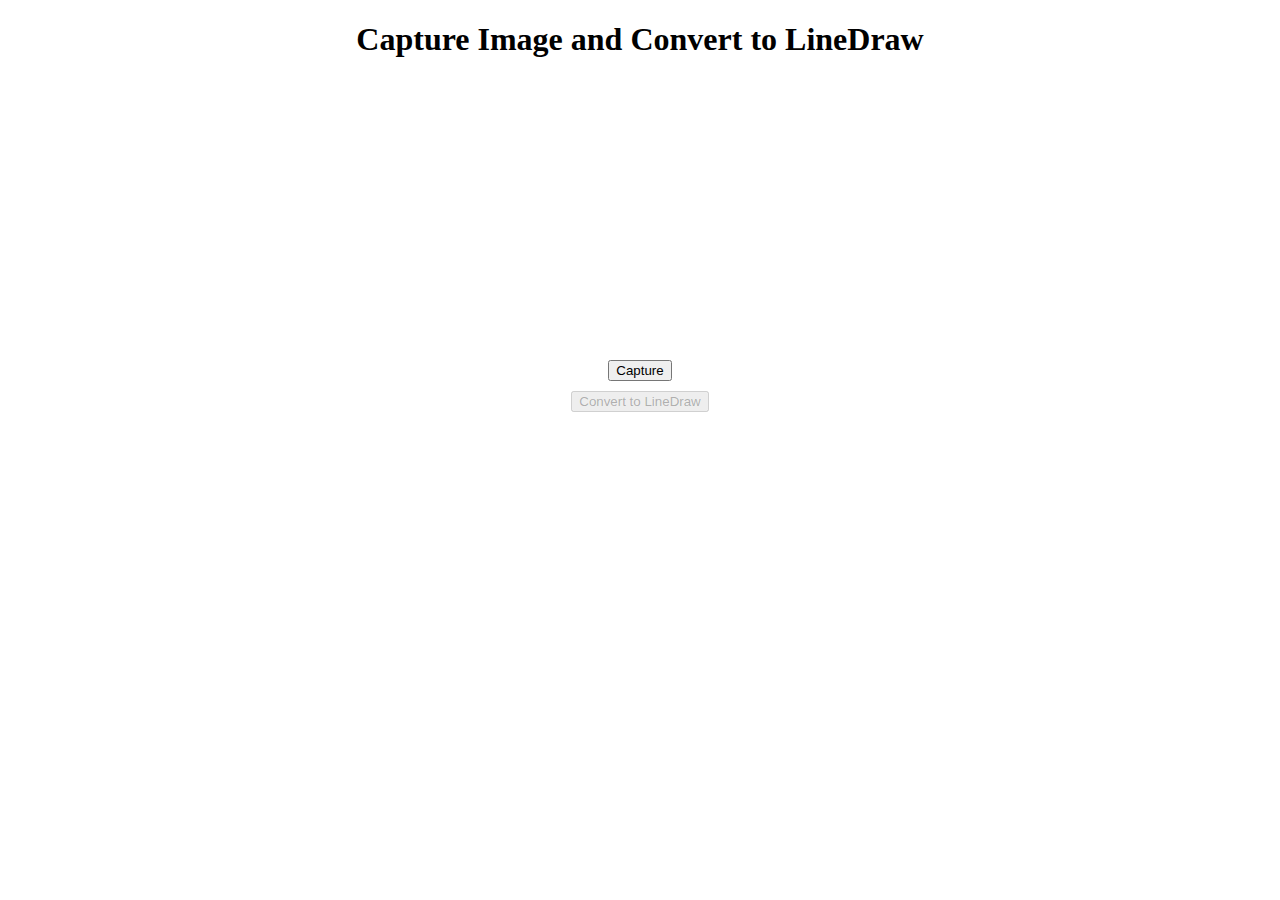
==== app/templates/index.html @ b74b1696 "first commit" ====
<!DOCTYPE html>
<html lang="en">
<head>
    <meta charset="UTF-8">
    <title>Line draw Image Converter</title>
    <style>
        #video, #canvas, #captured-image {
            display: block;
            margin: 20px auto;
            width: 320px;  /* Match the width of the captured image */
            height: 240px; /* Match the height of the captured image */
        }
        #canvas, #captured-image, #image-1, #image-2 {
            display: none;
        }
        .images {
            display: flex;
            justify-content: center;
            margin: 20px 0;
        }
        img {
            width: 320px;  /* Set width to match captured image */
            height: 240px; /* Set height to match captured image */
            margin: 0 10px;
        }
    </style>
</head>
<body>
    <h1 style="text-align: center;">Capture Image and Convert to LineDraw</h1>
    
    <!-- Camera Feed -->
    <video id="video" width="320" height="240" autoplay></video>
    
    <!-- Captured Image Canvas -->
    <canvas id="canvas" width="320" height="240"></canvas>
    
    <!-- Display Area for Captured Color Image -->
    <img id="captured-image" alt="Captured Color Image" />

    <!-- Display Area for Images Side by Side -->
    <div class="images">
        <img id="image-1" alt="Image 1" />
        <img id="image-2" alt="Image 2" />
    </div>

    <!-- Buttons -->
    <button id="capture" style="display: block; margin: 10px auto;">Capture</button>
    <button id="convert" style="display: block; margin: 10px auto;" disabled>Convert to LineDraw</button>
    <button id="reset" style="display: none; margin: 10px auto;">Reset</button>

    <script>
        const video = document.getElementById('video');
        const canvas = document.getElementById('canvas');
        const capturedImage = document.getElementById('captured-image');
        const Image1 = document.getElementById('image-1');
        const Image2 = document.getElementById('image-2');
        const captureButton = document.getElementById('capture');
        const convertButton = document.getElementById('convert');
        const resetButton = document.getElementById('reset');
        const context = canvas.getContext('2d');

        // Access the camera
        navigator.mediaDevices.getUserMedia({ video: true })
            .then(stream => {
                video.srcObject = stream;
            })
            .catch(error => {
                console.error('Error accessing camera:', error);
            });

        // Capture image from video
        captureButton.addEventListener('click', () => {
            // Draw video frame on canvas
            context.drawImage(video, 0, 0, canvas.width, canvas.height);

            // Show captured image in an <img> tag
            const imageDataUrl = canvas.toDataURL('image/png');
            capturedImage.src = imageDataUrl;
            capturedImage.style.display = 'block';

            // Hide the video and show the captured image
            video.style.display = 'none';
            canvas.style.display = 'none';
            convertButton.disabled = false;
            captureButton.style.display = 'none';  // Hide capture button
            resetButton.style.display = 'block';   // Show reset button
        });

        // Convert image to Linedraw
        convertButton.addEventListener('click', () => {
            const imageDataUrl = canvas.toDataURL('image/png');
            
            // Send image to server for conversion
            fetch('/convert', {
                method: 'POST',
                headers: {
                    'Content-Type': 'application/json'
                },
                body: JSON.stringify({ image: imageDataUrl })
            })
            .then(response => response.json())
            .then(data => {
                // Display the two  images side by side
                Image1.src = data.image;
                Image2.src = data.linedraw;
                Image1.style.display = 'block';  // Show  image 1
                Image2.style.display = 'block';  // Show  image 2
            })
            .catch(error => {
                console.error('Error converting image:', error);
            });
        });

        // Reset the view to camera feed
        resetButton.addEventListener('click', () => {
            // Show video feed and hide captured color image,  images, and reset button
            video.style.display = 'block';
            capturedImage.style.display = 'none';
            Image1.style.display = 'none';
            Image2.style.display = 'none';
            captureButton.style.display = 'block';
            resetButton.style.display = 'none';
            convertButton.disabled = true;  // Disable convert button until a new capture
        });
    </script>
</body>
</html>
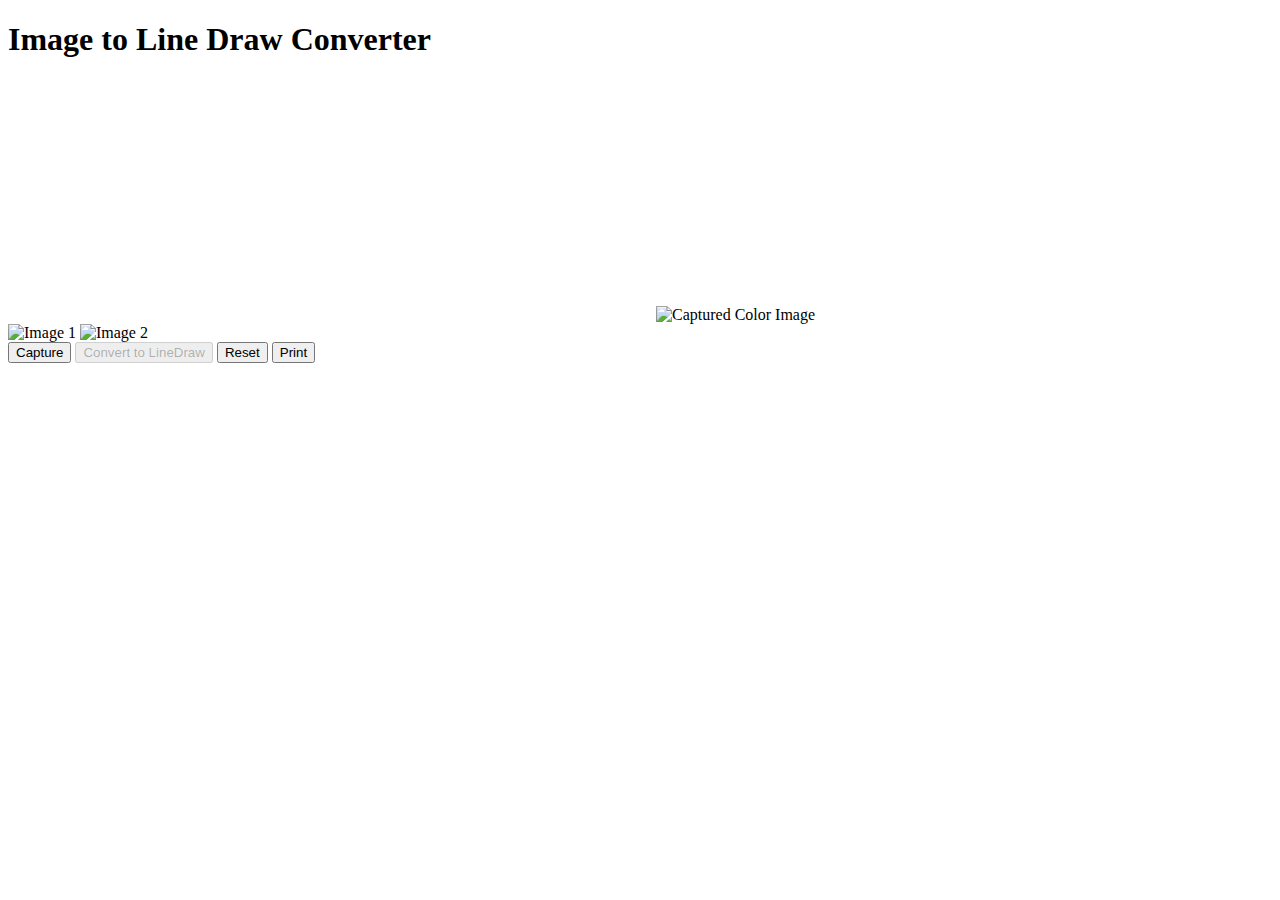
==== commit 82b2ea96: "The following code change is for HTML CSS watermark for the website for the project" ====
--- a/app/templates/index.html
+++ b/app/templates/index.html
@@ -3,50 +3,38 @@
 <head>
     <meta charset="UTF-8">
     <title>Line draw Image Converter</title>
-    <style>
-        #video, #canvas, #captured-image {
-            display: block;
-            margin: 20px auto;
-            width: 320px;  /* Match the width of the captured image */
-            height: 240px; /* Match the height of the captured image */
-        }
-        #canvas, #captured-image, #image-1, #image-2 {
-            display: none;
-        }
-        .images {
-            display: flex;
-            justify-content: center;
-            margin: 20px 0;
-        }
-        img {
-            width: 320px;  /* Set width to match captured image */
-            height: 240px; /* Set height to match captured image */
-            margin: 0 10px;
-        }
-    </style>
+    <link rel="stylesheet" href="static\style.css" type = "text/css">
+    
 </head>
 <body>
-    <h1 style="text-align: center;">Capture Image and Convert to LineDraw</h1>
+    <div class="background-blur">
+        <h1 >Image to Line Draw Converter</h1>
     
-    <!-- Camera Feed -->
-    <video id="video" width="320" height="240" autoplay></video>
+        <!-- Camera Feed -->
+        <video id="video" width="320" height="240" autoplay></video>
+        
+        <!-- Captured Image Canvas -->
+        <canvas id="canvas" width="320" height="240"></canvas>
+        
+        <!-- Display Area for Captured Color Image -->
+        <img id="captured-image" alt="Captured Color Image" />
     
-    <!-- Captured Image Canvas -->
-    <canvas id="canvas" width="320" height="240"></canvas>
+        <!-- Display Area for Images Side by Side -->
+        <div class="images">
+            <img id="image-1" alt="Image 1" />
+            <img id="image-2" alt="Image 2" />
+        </div>
     
-    <!-- Display Area for Captured Color Image -->
-    <img id="captured-image" alt="Captured Color Image" />
-
-    <!-- Display Area for Images Side by Side -->
-    <div class="images">
-        <img id="image-1" alt="Image 1" />
-        <img id="image-2" alt="Image 2" />
+        <!-- Buttons -->
+        <div class="button-container">
+            <button id="capture" >Capture</button>
+            <button id="convert"  disabled>Convert to LineDraw</button>
+            <button id="reset" >Reset</button>
+            <button id = "print">Print</button>
+        </div> 
     </div>
-
-    <!-- Buttons -->
-    <button id="capture" style="display: block; margin: 10px auto;">Capture</button>
-    <button id="convert" style="display: block; margin: 10px auto;" disabled>Convert to LineDraw</button>
-    <button id="reset" style="display: none; margin: 10px auto;">Reset</button>
+    
+    
 
     <script>
         const video = document.getElementById('video');
@@ -57,6 +45,7 @@
         const captureButton = document.getElementById('capture');
         const convertButton = document.getElementById('convert');
         const resetButton = document.getElementById('reset');
+        const printButton = document.getElementById('print');
         const context = canvas.getContext('2d');
 
         // Access the camera
@@ -83,7 +72,7 @@
             canvas.style.display = 'none';
             convertButton.disabled = false;
             captureButton.style.display = 'none';  // Hide capture button
-            resetButton.style.display = 'block';   // Show reset button
+            resetButton.style.display = 'flex';   // Show reset button
         });
 
         // Convert image to Linedraw
@@ -105,6 +94,8 @@
                 Image2.src = data.linedraw;
                 Image1.style.display = 'block';  // Show  image 1
                 Image2.style.display = 'block';  // Show  image 2
+                convertButton.style.display = 'none'; // Dont Show
+                printButton.style.display = 'flex'; // Show
             })
             .catch(error => {
                 console.error('Error converting image:', error);
@@ -118,9 +109,11 @@
             capturedImage.style.display = 'none';
             Image1.style.display = 'none';
             Image2.style.display = 'none';
-            captureButton.style.display = 'block';
+            captureButton.style.display = 'flex';
             resetButton.style.display = 'none';
+            convertButton.style.display = 'flex'
             convertButton.disabled = true;  // Disable convert button until a new capture
+            printButton.style.display = 'none'
         });
     </script>
 </body>
